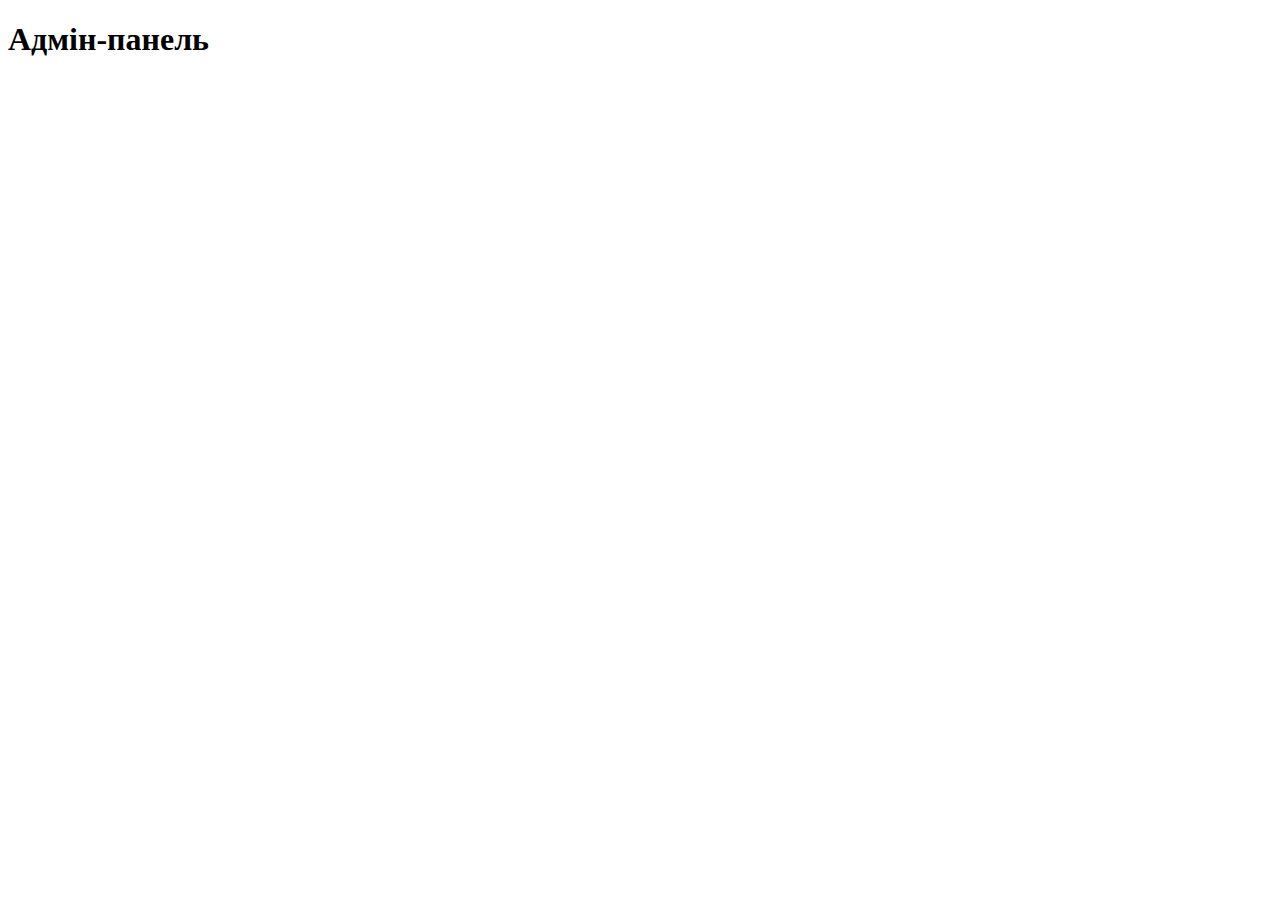
==== templates/admin.html @ 022531d7 "Add files via upload" ====
<!DOCTYPE html>
<html lang="en">
<head>
    <meta charset="UTF-8">
    <meta name="viewport" content="width=device-width, initial-scale=1.0">
    <title>Адмін-панель</title>
    <style>
        .room {
            margin: 20px 0;
        }
        button {
            margin: 5px;
            padding: 10px 15px;
            font-size: 16px;
            cursor: pointer;
        }
    </style>
</head>
<body>
    <h1>Адмін-панель</h1>
    <div id="rooms"></div>
    <script>
        const roomsContainer = document.getElementById("rooms");

        // Завантаження статусу квестів
        function loadQuestStatus() {
            fetch("/api/quest-status")
                .then(response => response.json())
                .then(questStatus => {
                    roomsContainer.innerHTML = "";
                    for (const [room, status] of Object.entries(questStatus)) {
                        const roomDiv = document.createElement("div");
                        roomDiv.className = "room";
                        roomDiv.innerHTML = `
                            <h3>${room.toUpperCase()}</h3>
                            <button onclick="updateQuestStatus('${room}', true)">Виконано</button>
                            <button onclick="updateQuestStatus('${room}', false)">Не виконано</button>
                        `;
                        roomsContainer.appendChild(roomDiv);
                    }
                });
        }

        // Оновлення статусу квесту
        function updateQuestStatus(room, status) {
            fetch("/api/quest-status")
                .then(response => response.json())
                .then(questStatus => {
                    questStatus[room] = status;
                    fetch("/api/quest-status", {
                        method: "POST",
                        headers: { "Content-Type": "application/json" },
                        body: JSON.stringify(questStatus),
                    })
                        .then(response => response.json())
                        .then(data => {
                            alert(data.message);
                            loadQuestStatus();
                        });
                });
        }

        // Завантажити статуси при завантаженні сторінки
        loadQuestStatus();
    </script>
</body>
</html>
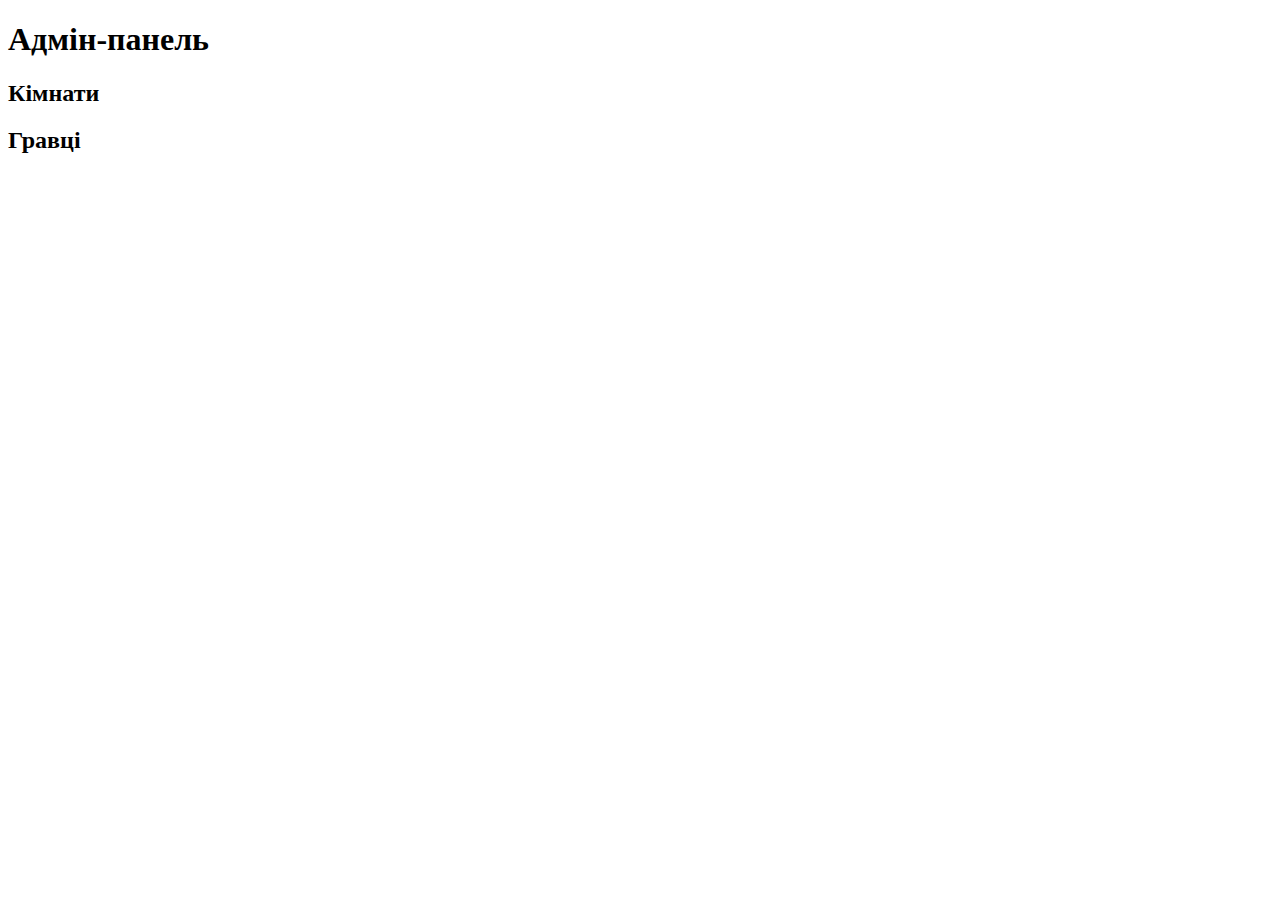
==== commit a231ead0: "Add files via upload" ====
--- a/templates/admin.html
+++ b/templates/admin.html
@@ -1,11 +1,11 @@
 <!DOCTYPE html>
-<html lang="en">
+<html lang="uk">
 <head>
     <meta charset="UTF-8">
     <meta name="viewport" content="width=device-width, initial-scale=1.0">
     <title>Адмін-панель</title>
     <style>
-        .room {
+        .room, .user {
             margin: 20px 0;
         }
         button {
@@ -14,54 +14,85 @@
             font-size: 16px;
             cursor: pointer;
         }
+        #confirmation {
+            color: green;
+            margin-top: 20px;
+            font-size: 1.2em;
+        }
     </style>
 </head>
 <body>
     <h1>Адмін-панель</h1>
-    <div id="rooms"></div>
+    <div id="rooms">
+        <h2>Кімнати</h2>
+    </div>
+    <div id="users">
+        <h2>Гравці</h2>
+    </div>
+    <div id="confirmation"></div>
     <script>
         const roomsContainer = document.getElementById("rooms");
+        const usersContainer = document.getElementById("users");
+        const confirmationDiv = document.getElementById("confirmation");
 
-        // Завантаження статусу квестів
-        function loadQuestStatus() {
+        function loadData() {
             fetch("/api/quest-status")
                 .then(response => response.json())
-                .then(questStatus => {
+                .then(data => {
+                    // Кімнати
                     roomsContainer.innerHTML = "";
-                    for (const [room, status] of Object.entries(questStatus)) {
+                    for (const [room, status] of Object.entries(data.quests)) {
                         const roomDiv = document.createElement("div");
                         roomDiv.className = "room";
                         roomDiv.innerHTML = `
-                            <h3>${room.toUpperCase()}</h3>
-                            <button onclick="updateQuestStatus('${room}', true)">Виконано</button>
-                            <button onclick="updateQuestStatus('${room}', false)">Не виконано</button>
+                            <h3>${room}</h3>
+                            <button onclick="updateRoomStatus('${room}', true)">Виконано</button>
+                            <button onclick="updateRoomStatus('${room}', false)">Не виконано</button>
                         `;
                         roomsContainer.appendChild(roomDiv);
+                    }
+
+                    // Гравці
+                    usersContainer.innerHTML = "";
+                    for (const [user, points] of Object.entries(data.users)) {
+                        const userDiv = document.createElement("div");
+                        userDiv.className = "user";
+                        userDiv.innerHTML = `
+                            <h3>${user}</h3>
+                            <p>Очки: <span>${points}</span></p>
+                            <button onclick="updateUserPoints('${user}', 1)">+1</button>
+                            <button onclick="updateUserPoints('${user}', -1)">-1</button>
+                        `;
+                        usersContainer.appendChild(userDiv);
                     }
                 });
         }
 
-        // Оновлення статусу квесту
-        function updateQuestStatus(room, status) {
-            fetch("/api/quest-status")
-                .then(response => response.json())
-                .then(questStatus => {
-                    questStatus[room] = status;
-                    fetch("/api/quest-status", {
-                        method: "POST",
-                        headers: { "Content-Type": "application/json" },
-                        body: JSON.stringify(questStatus),
-                    })
-                        .then(response => response.json())
-                        .then(data => {
-                            alert(data.message);
-                            loadQuestStatus();
-                        });
-                });
+        function updateRoomStatus(room, status) {
+            fetch("/update_room", {
+                method: "POST",
+                headers: { "Content-Type": "application/json" },
+                body: JSON.stringify({ room, status })
+            })
+            .then(() => {
+                confirmationDiv.textContent = `Статус кімнати "${room}" успішно оновлено!`;
+                loadData();
+            });
         }
 
-        // Завантажити статуси при завантаженні сторінки
-        loadQuestStatus();
+        function updateUserPoints(user, points) {
+            fetch("/update_user_points", {
+                method: "POST",
+                headers: { "Content-Type": "application/json" },
+                body: JSON.stringify({ user, points })
+            })
+            .then(() => {
+                confirmationDiv.textContent = `Очки для гравця "${user}" успішно оновлено!`;
+                loadData();
+            });
+        }
+
+        loadData();
     </script>
 </body>
 </html>
